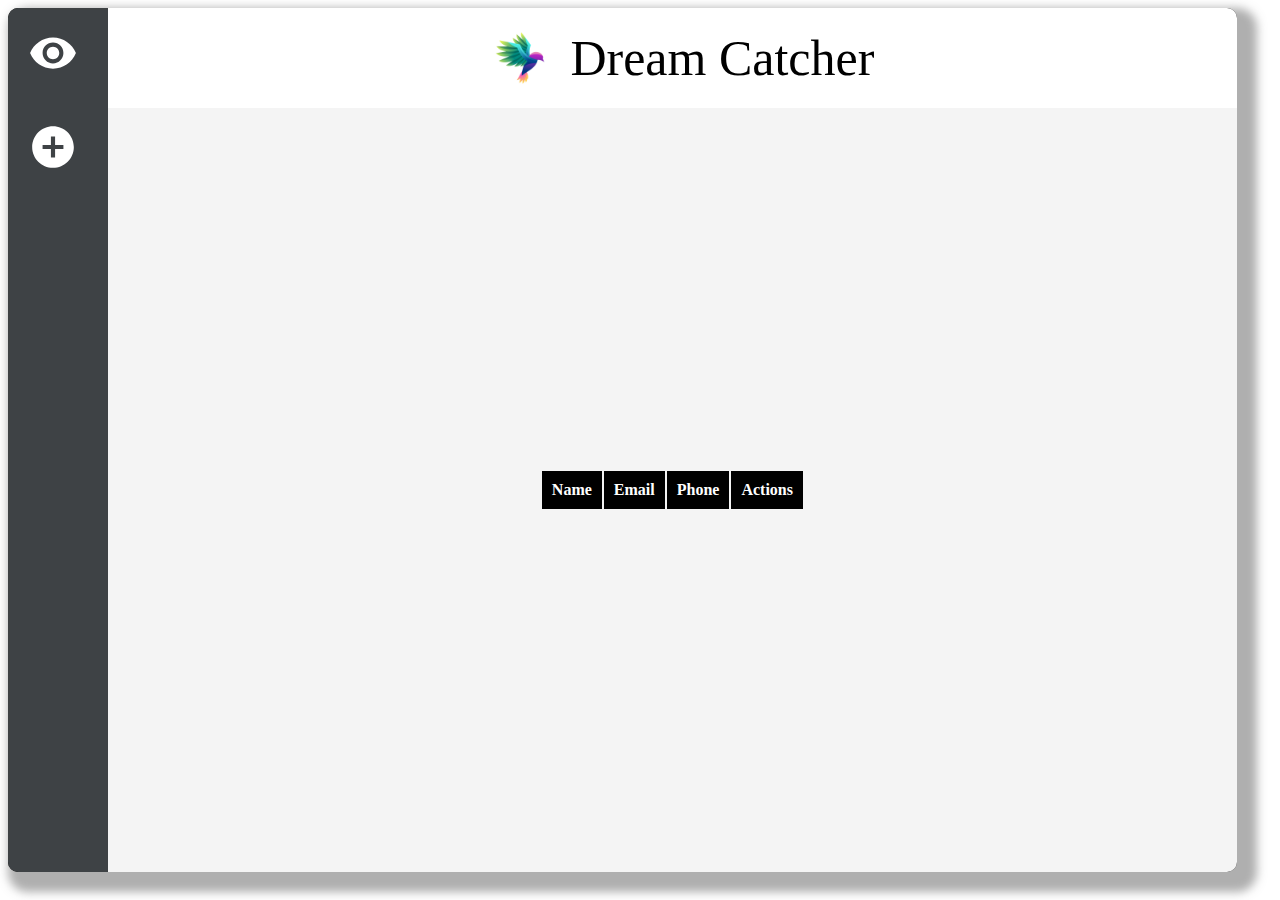
==== index.html @ 68a2052a "new" ====
<!DOCTYPE html>
<html>

<head>
    <title></title>
    <link rel="stylesheet" href="style.css">
</head>

<body>
    <div class="body">
        <div class="side">
            <div>
                <a href="index.html">
                    <svg class="MuiSvgIcon-root MuiSvgIcon-fontSizeMedium MuiBox-root css-1om0hkc" focusable="false"
                        aria-hidden="true" viewBox="0 0 24 24" data-testid="VisibilityIcon">
                        <path
                            d="M12 4.5C7 4.5 2.73 7.61 1 12c1.73 4.39 6 7.5 11 7.5s9.27-3.11 11-7.5c-1.73-4.39-6-7.5-11-7.5zM12 17c-2.76 0-5-2.24-5-5s2.24-5 5-5 5 2.24 5 5-2.24 5-5 5zm0-8c-1.66 0-3 1.34-3 3s1.34 3 3 3 3-1.34 3-3-1.34-3-3-3z">
                        </path>
                    </svg></a>
            </div>
            <div>
                <a href="form.html">
                    <svg class="MuiSvgIcon-root MuiSvgIcon-fontSizeMedium MuiBox-root css-1om0hkc" focusable="false"
                        aria-hidden="true" viewBox="0 0 24 24" data-testid="AddCircleIcon">
                        <path
                            d="M12 2C6.48 2 2 6.48 2 12s4.48 10 10 10 10-4.48 10-10S17.52 2 12 2zm5 11h-4v4h-2v-4H7v-2h4V7h2v4h4v2z">
                        </path>
                    </svg></a>
            </div>
        </div>
        <div class="screen">
            <div class="header">
                <img src="bird_2.jpg" alt="logo">
                <span>Dream Catcher</span>
            </div>
            <div class="main tab">
                <table id="form-data">
                    <thead>
                      <tr>
                        <th>Name</th>
                        <th>Email</th> 
                        <th>Phone</th> 
                        <th>Actions</th> 
                      </tr>
                    </thead>
                    <tbody id="formData">
                    </tbody>
                  </table>
                  
            </div>
        </div>
    </div>
    <script src="script.js"></script>
</body>

</html>
---- style.css ----
*{
}
.body {
    display: flex;
    background-color: black;
    width: 96vw;
    height: 96vh;
    border-radius: 10px;
    box-shadow: #5f5f5f80 10px 10px 10px 10px;
}

.side {
    background-color: #3E4245;
    width: 100px;
    height: 100%;
    border-radius: 10px 0 0 10px;
}

.side div {
    width: 100%;
}

.side div svg {
    width: 50px;
    margin: 20px;
    fill: #ffffff;
}

.screen {
    height: 100%;
    width: calc(100% - 100px);
}
form{
    width: 100%;
    height: 100%;
    display: block;
}
.header {
    background-color: #ffffff;
    height: 100px;
    width: 100%;
    border-radius: 0 10px 0 0;
    align-items: center;
    justify-content: center;
    display: flex;
}

.header img {
    width: 100px;
}

.header span {
    font-size: 50px;
}

.main {
    background-color: #f4f4f4;
    height: calc(100% - 100px);
    width: 100%;
    border-radius: 0 0 10px 0;
}

.form {
    width: 100%;
    height: 100%;
}

.content {
    align-items: center;
    height: calc(100% - 50px);
    overflow-x: hidden;
    overflow-y: auto;
}

.content div {
    align-items: center;
    margin: 20px;
    display: flex;
}

.singlelb {
    min-width: 15%;
    height: 50px;
    margin: 10px 10px 20px 10px;
}

.single {
    min-width: 23%;
    height: 50px;
    margin: 10px 10px 20px 10px;
}

.input {
    padding-left: 20px;
    height: 100%;
    width: 100%;
    border: none;
    border-radius: 10px;
}

.email {
    padding-left: 20px;
    height: 50px;
    width: 80%;
    border: none;
    border-radius: 10px;
}

.btn {
    width: 100%;
    height: 50px;
    align-items: center;
    justify-content: center;
    display: flex;
}

#btn {
    padding: 10px 30px;
    border: none;
    background-color: blue;
    color: white;
    border-radius: 10px;

}

#btn:hover {
    box-shadow: 0px 0px 10px 0px #3E4245;
}

.tab{
    display: flex;
    align-items: center;
    justify-content: center;
}
#form-data th {
    padding: 10px;
    background-color: #000000;
    margin: 10px;
    color: white;
}
#form-data td {
    padding: 10px;
    background-color: #3d3d3d;
    margin: 10px;
    color: #f0f0f0;
}

@media only screen and (max-width: 600px) {
    
}
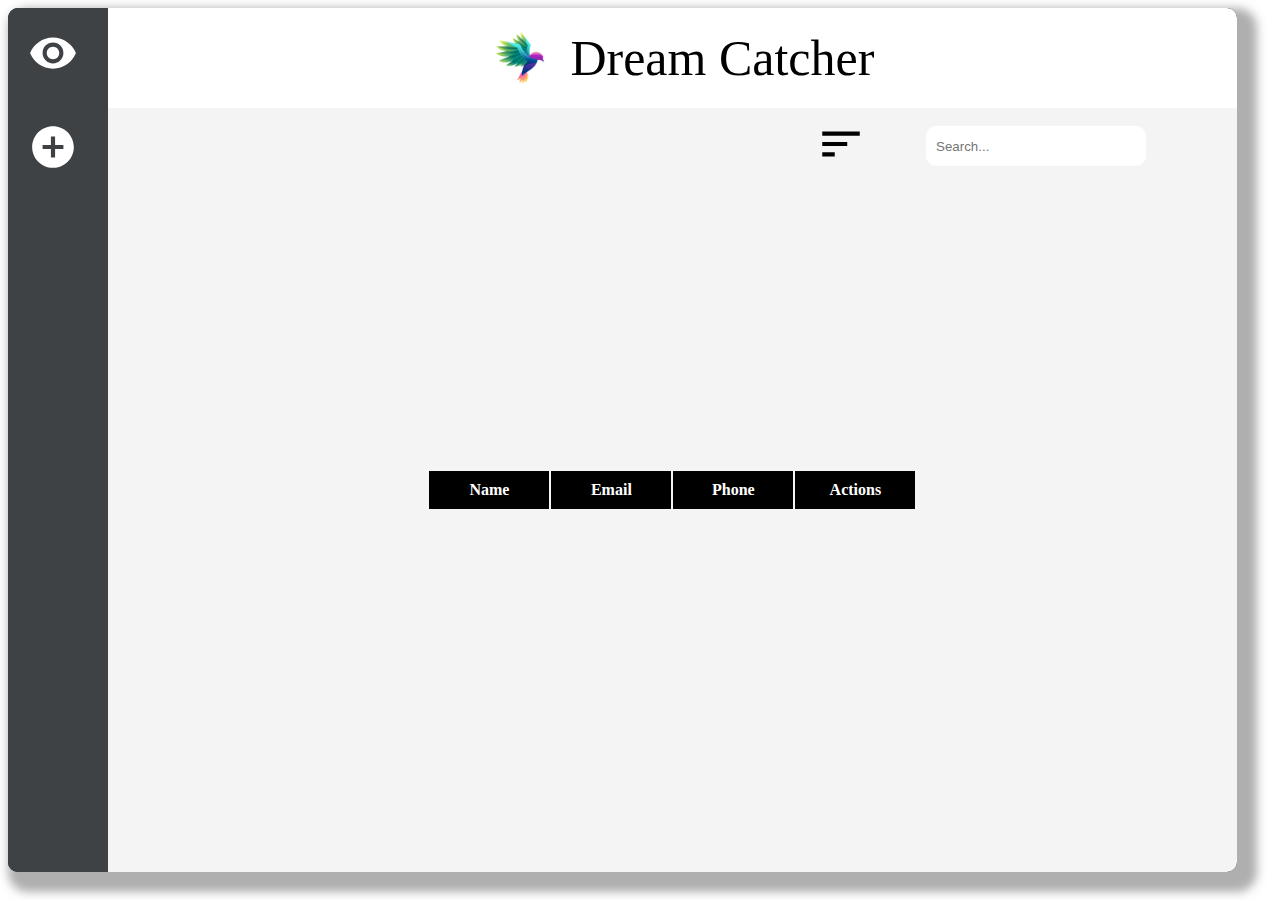
==== commit e37c5164: "Dinesh" ====
--- a/index.html
+++ b/index.html
@@ -4,6 +4,8 @@
 <head>
     <title></title>
     <link rel="stylesheet" href="style.css">
+    <link rel="stylesheet" href="https://cdnjs.cloudflare.com/ajax/libs/font-awesome/5.15.3/css/all.min.css">
+
 </head>
 
 <body>
@@ -34,6 +36,16 @@
                 <span>Dream Catcher</span>
             </div>
             <div class="main tab">
+                <div class="filter">
+                    <div class="filter-container">
+                    <a id="sort" >
+                        <svg class="MuiSvgIcon-root MuiSvgIcon-fontSizeMedium MuiBox-root css-uqopch" focusable="false" aria-hidden="true" viewBox="0 0 24 24" data-testid="SortIcon" width="50px"><path d="M3 18h6v-2H3v2zM3 6v2h18V6H3zm0 7h12v-2H3v2z"></path></svg>
+                    </a>
+                    
+                    <input type="text" id="search" class="filter-input" placeholder="Search...">
+                <span></span>
+                </div>
+                </div>
                 <table id="form-data">
                     <thead>
                       <tr>
@@ -46,6 +58,36 @@
                     <tbody id="formData">
                     </tbody>
                   </table>
+                  <div id="editModal" class="modal">
+                    <div class="modal-content">
+                      <h2>Edit Form Data</h2>
+                      <label for="editName">Name:</label>
+                      <input type="text" id="editName"><br><br>
+                      <label for="editEmail">Email:</label>
+                      <input type="email" id="editEmail"><br><br>
+                      <label for="editPhone">Phone:</label>
+                      <input type="tel" id="editPhone"><br><br>
+                      <labe for="editGender">Gender:</labe>
+                      <input type="checkbox" id="editGender" value="Male"> Male
+                      <input type="checkbox" id="editGender" value="Female"> Female
+                      <input type="checkbox" id="editGender" value="Other"> Other<br><br>
+                      <label for = "editCountry">Country</label>
+                    <select name="country" class="input" id="editCountry">
+                      <option name="India">India</option>
+                      <option name="America">America</option>
+                      <option name="China">China</option>
+                      <option name="Pakistan">Pakistan</option>
+                      <option name="Thailand">Thailand</option>
+                    </select><br><br>
+                    <label for="editFact">Intresting fact</label>
+                    <input type="text" id="editFact"/><br>
+                    <label for="editUsername">Username</label>
+                    <input type="text" id="editUsername"/><br><br>
+                      <!-- Add additional input fields for other form fields -->
+                      <button id="saveEditBtn">Save</button>
+                      <button id="cancelEditBtn">Cancel</button>
+                    </div>
+                  </div>
                   
             </div>
         </div>
--- a/style.css
+++ b/style.css
@@ -1,5 +1,3 @@
-*{
-}
 .body {
     display: flex;
     background-color: black;
@@ -128,23 +126,77 @@
 }
 
 .tab{
+    display: block;
+    align-items: center;
+    justify-content: center;
+}
+#form-data{
+    width: 100%;
+    height: 80%;
     display: flex;
     align-items: center;
     justify-content: center;
 }
 #form-data th {
+    min-width: 100px;
     padding: 10px;
     background-color: #000000;
     margin: 10px;
     color: white;
 }
 #form-data td {
+    min-width: 100px;
+    max-width: 250px;
     padding: 10px;
-    background-color: #3d3d3d;
+    background-color: white;
     margin: 10px;
-    color: #f0f0f0;
-}
-
+    color: #3d3d3d;
+}
+.filter{
+    
+    width: 100%;
+    height : 10%;
+    justify-content: right;
+    align-items: center;
+    display: flex;
+}
+
+.filter-container{
+    width: 40%;
+    height : 100%;
+    display: flex;
+    justify-content: space-around;
+    align-items: center;
+}
+
+.filter-input{
+    width: 200px;
+    padding: 10px;
+    height: 20px;
+    border: none;
+    border-radius: 10px;
+}
+
+.modal {
+    display: none;
+    position: fixed;
+    z-index: 1;
+    left: 0;
+    top: 0;
+    width: 100%;
+    height: 100%;
+    overflow: auto;
+    background-color: rgba(0, 0, 0, 0.5);
+  }
+
+  .modal-content {
+    background-color: #fefefe;
+    margin: 15% auto;
+    padding: 20px;
+    border: 1px solid #888;
+    width: 80%;
+    max-width: 500px;
+  }
 @media only screen and (max-width: 600px) {
     
 }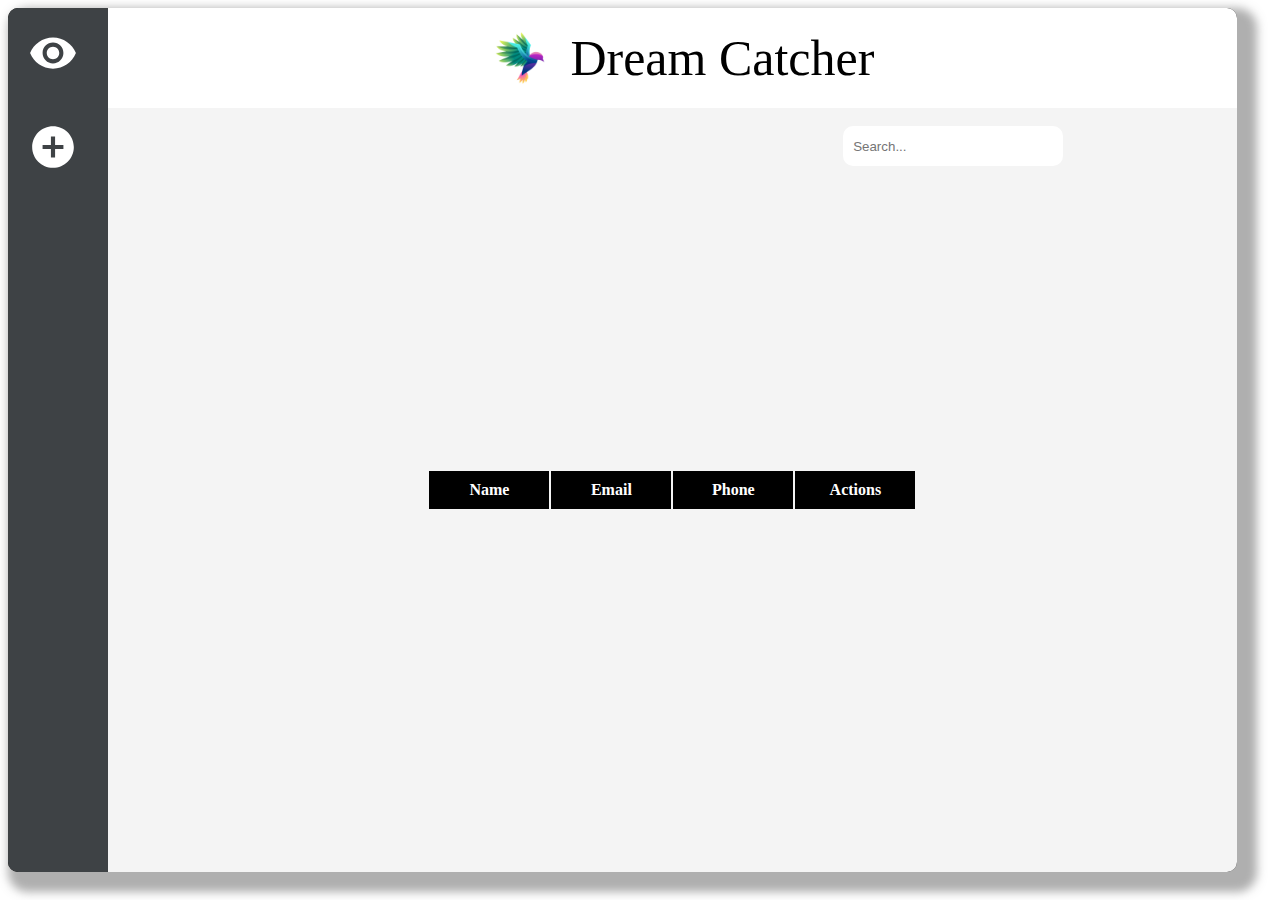
==== commit 31b164dc: "Dineshnew" ====
--- a/index.html
+++ b/index.html
@@ -2,97 +2,99 @@
 <html>
 
 <head>
-    <title></title>
-    <link rel="stylesheet" href="style.css">
-    <link rel="stylesheet" href="https://cdnjs.cloudflare.com/ajax/libs/font-awesome/5.15.3/css/all.min.css">
-
+  <title>Rahul Application</title>
+  <link rel="stylesheet" href="style.css" />
 </head>
 
 <body>
-    <div class="body">
-        <div class="side">
-            <div>
-                <a href="index.html">
-                    <svg class="MuiSvgIcon-root MuiSvgIcon-fontSizeMedium MuiBox-root css-1om0hkc" focusable="false"
-                        aria-hidden="true" viewBox="0 0 24 24" data-testid="VisibilityIcon">
-                        <path
-                            d="M12 4.5C7 4.5 2.73 7.61 1 12c1.73 4.39 6 7.5 11 7.5s9.27-3.11 11-7.5c-1.73-4.39-6-7.5-11-7.5zM12 17c-2.76 0-5-2.24-5-5s2.24-5 5-5 5 2.24 5 5-2.24 5-5 5zm0-8c-1.66 0-3 1.34-3 3s1.34 3 3 3 3-1.34 3-3-1.34-3-3-3z">
-                        </path>
-                    </svg></a>
-            </div>
-            <div>
-                <a href="form.html">
-                    <svg class="MuiSvgIcon-root MuiSvgIcon-fontSizeMedium MuiBox-root css-1om0hkc" focusable="false"
-                        aria-hidden="true" viewBox="0 0 24 24" data-testid="AddCircleIcon">
-                        <path
-                            d="M12 2C6.48 2 2 6.48 2 12s4.48 10 10 10 10-4.48 10-10S17.52 2 12 2zm5 11h-4v4h-2v-4H7v-2h4V7h2v4h4v2z">
-                        </path>
-                    </svg></a>
-            </div>
+  <div class="body">
+    <div class="side">
+      <div>
+        <a href="index.html">
+          <svg class="MuiSvgIcon-root MuiSvgIcon-fontSizeMedium MuiBox-root css-1om0hkc" focusable="false"
+            aria-hidden="true" viewBox="0 0 24 24" data-testid="VisibilityIcon">
+            <path
+              d="M12 4.5C7 4.5 2.73 7.61 1 12c1.73 4.39 6 7.5 11 7.5s9.27-3.11 11-7.5c-1.73-4.39-6-7.5-11-7.5zM12 17c-2.76 0-5-2.24-5-5s2.24-5 5-5 5 2.24 5 5-2.24 5-5 5zm0-8c-1.66 0-3 1.34-3 3s1.34 3 3 3 3-1.34 3-3-1.34-3-3-3z">
+            </path>
+          </svg></a>
+      </div>
+      <div>
+        <a href="form.html">
+          <svg class="MuiSvgIcon-root MuiSvgIcon-fontSizeMedium MuiBox-root css-1om0hkc" focusable="false"
+            aria-hidden="true" viewBox="0 0 24 24" data-testid="AddCircleIcon">
+            <path
+              d="M12 2C6.48 2 2 6.48 2 12s4.48 10 10 10 10-4.48 10-10S17.52 2 12 2zm5 11h-4v4h-2v-4H7v-2h4V7h2v4h4v2z">
+            </path>
+          </svg></a>
+      </div>
+    </div>
+    <div class="screen">
+      <div class="header">
+        <img src="bird_2.jpg" alt="logo" />
+        <span>Dream Catcher</span>
+      </div>
+      <div class="main tab">
+        <div class="filter">
+          <div class="filter-container">
+            <input type="text" id="search" class="filter-input" placeholder="Search..." />
+            <span></span>
+          </div>
         </div>
-        <div class="screen">
-            <div class="header">
-                <img src="bird_2.jpg" alt="logo">
-                <span>Dream Catcher</span>
-            </div>
-            <div class="main tab">
-                <div class="filter">
-                    <div class="filter-container">
-                    <a id="sort" >
-                        <svg class="MuiSvgIcon-root MuiSvgIcon-fontSizeMedium MuiBox-root css-uqopch" focusable="false" aria-hidden="true" viewBox="0 0 24 24" data-testid="SortIcon" width="50px"><path d="M3 18h6v-2H3v2zM3 6v2h18V6H3zm0 7h12v-2H3v2z"></path></svg>
-                    </a>
-                    
-                    <input type="text" id="search" class="filter-input" placeholder="Search...">
-                <span></span>
-                </div>
-                </div>
-                <table id="form-data">
-                    <thead>
-                      <tr>
-                        <th>Name</th>
-                        <th>Email</th> 
-                        <th>Phone</th> 
-                        <th>Actions</th> 
-                      </tr>
-                    </thead>
-                    <tbody id="formData">
-                    </tbody>
-                  </table>
-                  <div id="editModal" class="modal">
-                    <div class="modal-content">
-                      <h2>Edit Form Data</h2>
-                      <label for="editName">Name:</label>
-                      <input type="text" id="editName"><br><br>
-                      <label for="editEmail">Email:</label>
-                      <input type="email" id="editEmail"><br><br>
-                      <label for="editPhone">Phone:</label>
-                      <input type="tel" id="editPhone"><br><br>
-                      <labe for="editGender">Gender:</labe>
-                      <input type="checkbox" id="editGender" value="Male"> Male
-                      <input type="checkbox" id="editGender" value="Female"> Female
-                      <input type="checkbox" id="editGender" value="Other"> Other<br><br>
-                      <label for = "editCountry">Country</label>
-                    <select name="country" class="input" id="editCountry">
-                      <option name="India">India</option>
-                      <option name="America">America</option>
-                      <option name="China">China</option>
-                      <option name="Pakistan">Pakistan</option>
-                      <option name="Thailand">Thailand</option>
-                    </select><br><br>
-                    <label for="editFact">Intresting fact</label>
-                    <input type="text" id="editFact"/><br>
-                    <label for="editUsername">Username</label>
-                    <input type="text" id="editUsername"/><br><br>
-                      <!-- Add additional input fields for other form fields -->
-                      <button id="saveEditBtn">Save</button>
-                      <button id="cancelEditBtn">Cancel</button>
-                    </div>
-                  </div>
-                  
-            </div>
+        <div id="tabel">
+        <table id="form-data">
+          <thead>
+            <tr>
+              <th data-sort="name">Name</th>
+              <th data-sort="email">Email </th>
+              <th data-sort="phone">Phone</th>
+              <th>Actions</th>
+            </tr>
+          </thead>
+          <tbody id="formData"></tbody>
+        </table>
+      </div>
+        <div id="editModal" class="modal">
+          <div class="modal-content">
+            <h2>Edit Form Data</h2>
+            <label for="editName">Name:</label>
+            <input type="text" id="editName" /><br /><br />
+            <label for="editEmail">Email:</label>
+            <input type="email" id="editEmail" /><br /><br />
+            <label for="editPhone">Phone:</label>
+            <input type="tel" id="editPhone" /><br /><br />
+            <labe for="editGender">Gender:</labe>
+            <input type="checkbox" id="editGender" value="Male" /> Male
+            <input type="checkbox" id="editGender" value="Female" /> Female
+            <input type="checkbox" id="editGender" value="Other" />
+            Other<br /><br />
+            <label for="editCountry">Country</label>
+            <select name="country" class="input" id="editCountry">
+              <option name="India">India</option>
+              <option name="America">America</option>
+              <option name="China">China</option>
+              <option name="Pakistan">Pakistan</option>
+              <option name="Thailand">Thailand</option>
+            </select><br /><br />
+            <label for="editFact">Intresting fact</label>
+            <input type="text" id="editFact" /><br />
+            <label for="editUsername">Username</label>
+            <input type="text" id="editUsername" /><br /><br />
+            <!-- Add additional input fields for other form fields -->
+            <button id="saveEditBtn">Save</button>
+            <button id="cancelEditBtn">Cancel</button>
+          </div>
         </div>
+        <div id="viewModal" class="modal">
+          <div class="modal-content">
+            <span class="close">&times;</span>
+            <h2>View Data</h2>
+            <div id="viewData"></div>
+          </div>
+        </div>
+      </div>
     </div>
-    <script src="script.js"></script>
+  </div>
+  <script src="script.js"></script>
 </body>
 
 </html>--- a/style.css
+++ b/style.css
@@ -130,10 +130,15 @@
     align-items: center;
     justify-content: center;
 }
+#tabel{
+    width: 100%;
+    height: 80%;
+    display: flex;
+    align-items: center;
+    justify-content: space-around;
+
+}
 #form-data{
-    width: 100%;
-    height: 80%;
-    display: flex;
     align-items: center;
     justify-content: center;
 }
